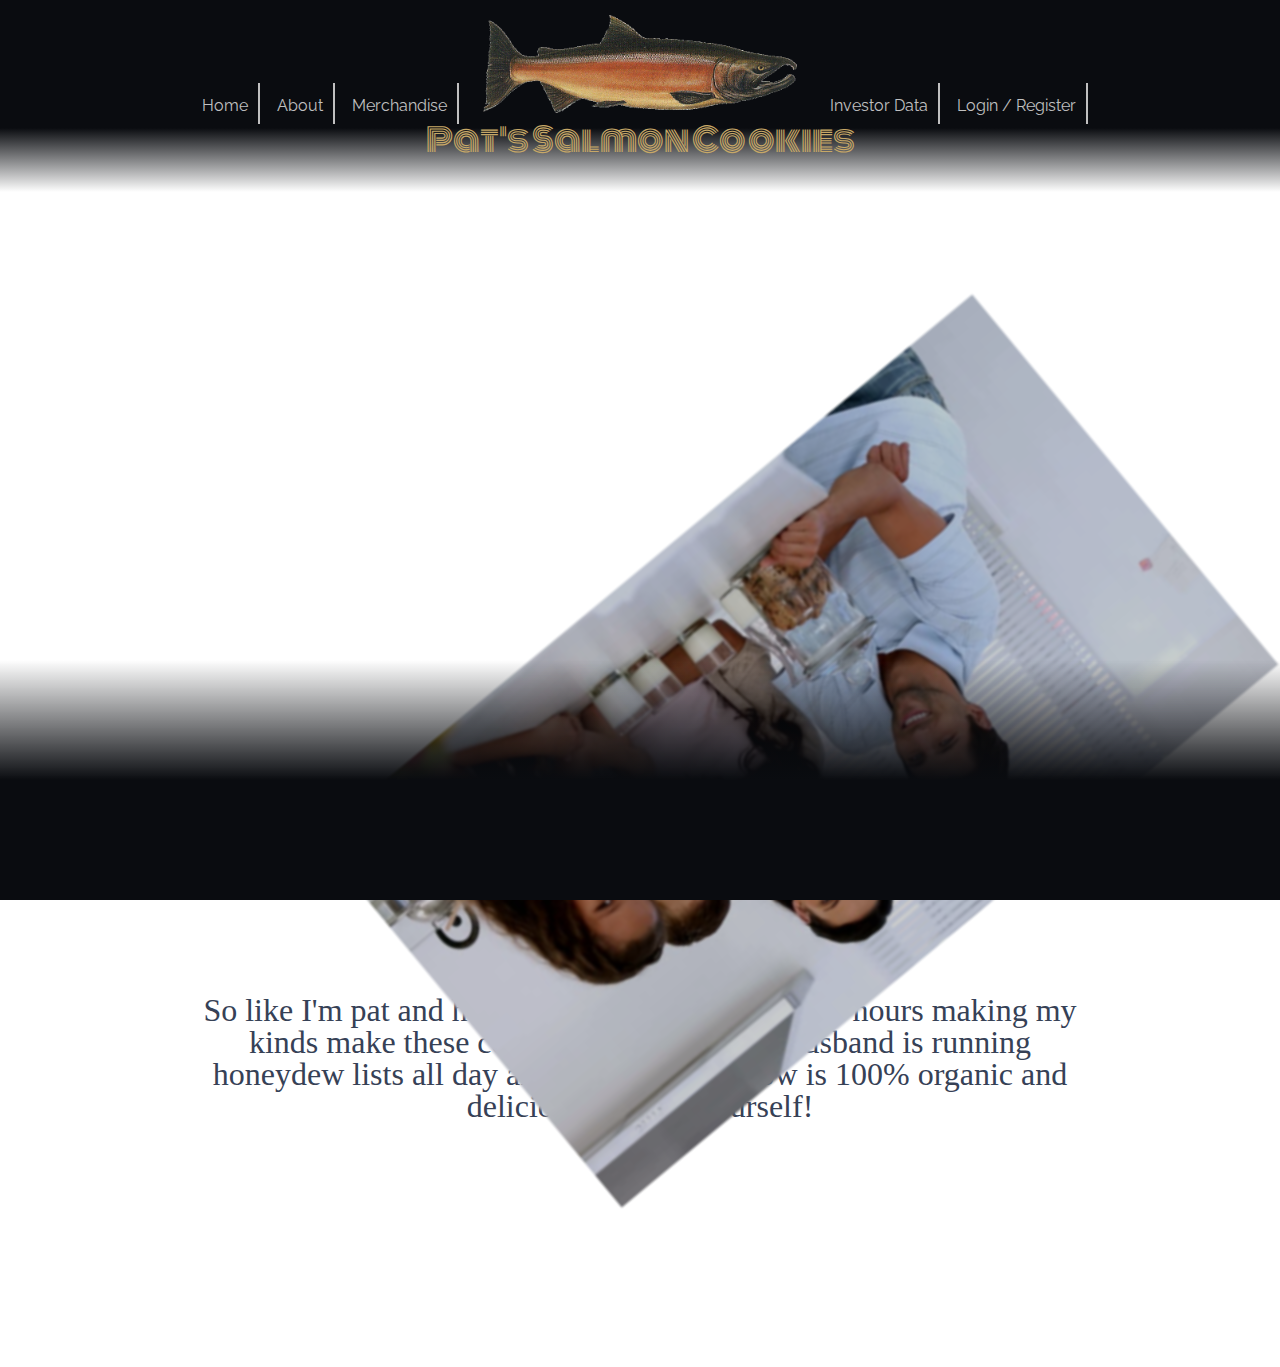
==== about.html @ 40a3a5ae "Updated navbars on all pages, added linter, fixed sales rendering" ====
<!DOCTYPE html>
<html>
    <head>
        <title>My App</title>
        <link rel="stylesheet" href="css/reset.css">
        <link rel="stylesheet" href="css/style.css">
    </head>

    <body>
        <header>
            <section>
                <figure>
                        <img src="/img/salmon.png" alt="Logo">
                </figure>
                <h1>Pat's Salmon Cookies</h1>
            </section>

            <section>
                <nav>
                    <ul>
                        <li><a href="index.html">Home</a></li>
                        <li><a href="about.html">About</a></li>
                        <li><a href="merchandise.html">Merchandise</a></li>
                    </ul>
                    
                    <ul>
                        <li><a href="sales.html">Investor Data</a></li>
                        <li><a href="login.html">Login / Register</a></li>
                    </ul>
                </nav>
            </section>
        </header>

        <main>
            <section>
                <div>
                        <figure>
                            <img src="img/family.jpg" alt="">
                        </figure>
                    <p>So like I'm pat and here is my family! I spend like hours making my kinds make these
                        cookies for you and my husband is running honeydew lists all day and night so you know
                        is 100% organic and delicious. See for yourself!
                    </p>
                    <figure>
                        <img src="img/frosted-cookie.jpg" alt="">
                    </figure>
                </div>
            </section>
        </main>

        <footer>

        </footer>

        <script src="js/app.js"></script>
    </body>
</html>
---- css/style.css ----
/*Global Styles
*******/
@import url('https://fonts.googleapis.com/css?family=Notable|Monoton|Raleway');

* {
    box-sizing: border-box;
}

a {
    text-decoration: none;
}

body#index {
    background-image: url('/img/coffee.jpg');
    background-repeat: no-repeat;
    background-size: 100%;
}



/*Header Styles
*******/
header {
    background: linear-gradient(to bottom, #0A0C10, #0A0C10, #0A0C10, transparent);
    color: silver;
    font-family: 'Notable', sans-serif;
}

 header>section {
    height: 6em;
    margin-left: 15%;
    margin-right: 15%;
    text-align: center;
}

header section:first-child figure {
    padding-bottom: 10px;
    padding-top: 15px;
}

header section:first-child img {
    width: 35%;
    z-index: -1;
}

header h1 {
    color: #C7A867;
    font-family: Monoton;
    font-size: 200%;
}

header nav {
    background: red;
}

header nav ul:first-child {
    float: left;
}

header nav ul:last-child {
    float: right;
}

header nav li {
    border-right: 2px solid silver;
    display: inline;
    padding: 10px;

}

header nav li a {
    color: silver;
    font-family: Raleway;
}


/*Main Styles
*******/
main {
    height: 70%;
    margin-top: 6%;
    margin-left: 15%;
    margin-right: 15%;
    text-align: center;
}


main section img {
    filter: blur(1px) brightness(0.8);
    margin-left: 20%;
    margin-top: 27%;
    transform: rotate(0.39turn);
    z-index: -1;
}

main section p {
    color: #364156;
    font-size: 2em;
}




/*Footer Styles
*******/
footer {
    background: linear-gradient(to bottom, transparent, transparent, #0A0C10, #0A0C10);
    bottom: 0;
    height: 40%;
    left: 0;
    position: fixed;
    width: 100%;
    text-align: center;
}
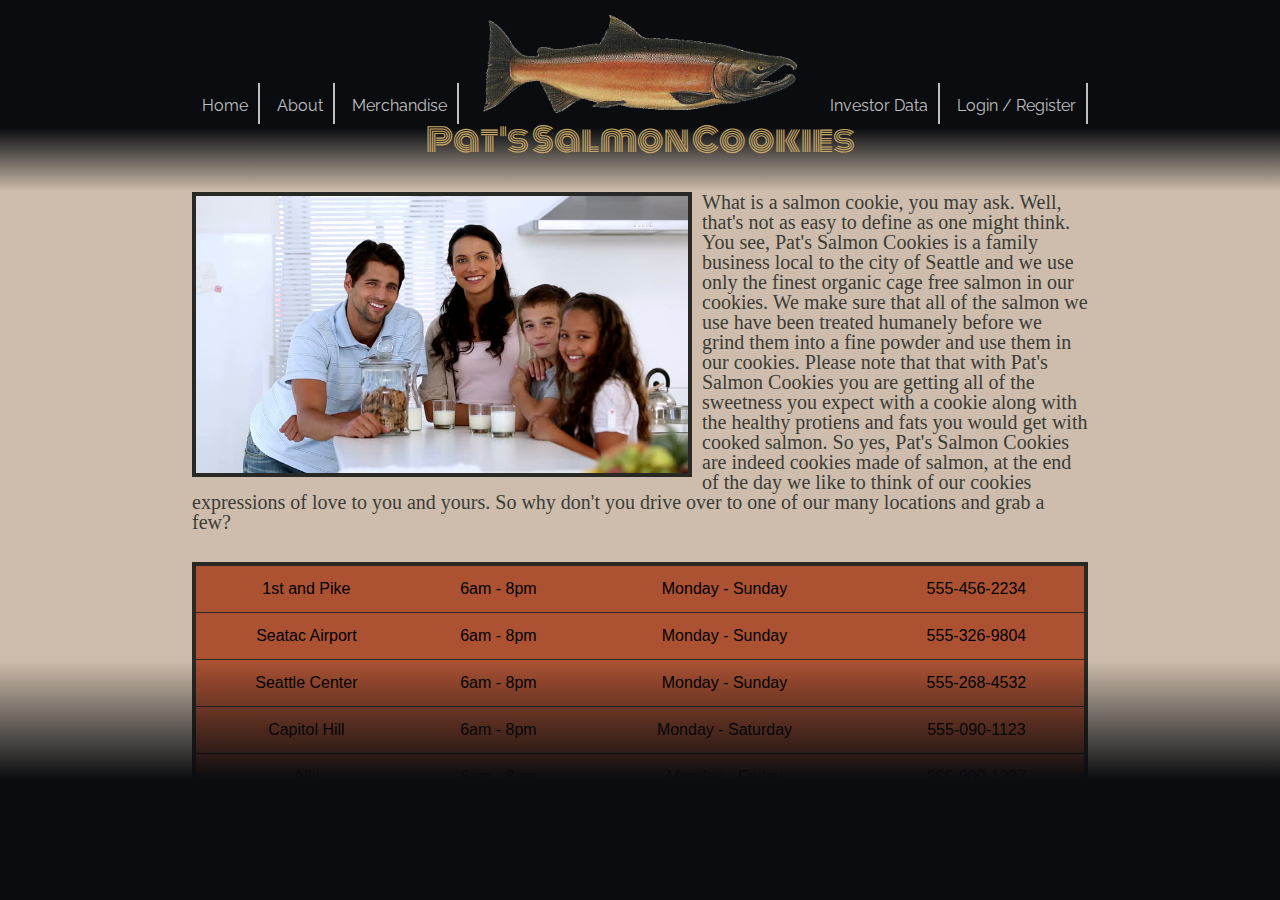
==== commit 261f9a8f: "Updated styling on about page." ====
--- a/about.html
+++ b/about.html
@@ -31,20 +31,51 @@
             </section>
         </header>
 
-        <main>
+        <main id="about-page">
             <section>
-                <div>
-                        <figure>
-                            <img src="img/family.jpg" alt="">
-                        </figure>
-                    <p>So like I'm pat and here is my family! I spend like hours making my kinds make these
-                        cookies for you and my husband is running honeydew lists all day and night so you know
-                        is 100% organic and delicious. See for yourself!
-                    </p>
-                    <figure>
-                        <img src="img/frosted-cookie.jpg" alt="">
-                    </figure>
-                </div>
+                <figure>
+                    <img src="img/family.jpg" alt="">
+                </figure>
+                <p>What is a salmon cookie, you may ask. Well, that's not as easy to define as one might think. You see, Pat's Salmon Cookies is a family business local to the city of Seattle and we use only the finest organic cage free salmon in our cookies. We make sure that all of the salmon we use have been treated humanely before we grind them into a fine powder and use them in our cookies.
+                Please note that that with Pat's Salmon Cookies you are getting all of the sweetness you expect with a cookie along with the healthy protiens and fats you would get with cooked salmon. So yes, Pat's Salmon Cookies are indeed cookies made of salmon, at the end of the day we like to think of our cookies expressions of love to you and yours. So why don't you drive over to one of our many locations and grab a few?
+                </p>
+            </section>
+
+            <section>
+                <table>
+                    <tbody>
+                        <tr>
+                            <th>1st and Pike</th>
+                            <td>6am - 8pm</td>
+                            <td>Monday - Sunday</td>
+                            <td>555-456-2234</td>
+                        </tr>
+                        <tr>
+                            <th>Seatac Airport</th>
+                            <td>6am - 8pm</td>
+                            <td>Monday - Sunday</td>
+                            <td>555-326-9804</td>
+                        </tr>
+                        <tr>
+                            <th>Seattle Center</th>
+                            <td>6am - 8pm</td>
+                            <td>Monday - Sunday</td>
+                            <td>555-268-4532</td>
+                        </tr>
+                        <tr>
+                            <th>Capitol Hill</th>
+                            <td>6am - 8pm</td>
+                            <td>Monday - Saturday</td>
+                            <td>555-090-1123</td>
+                        </tr>
+                        <tr>
+                            <th>Alki</th>
+                            <td>6am - 8pm</td>
+                            <td>Monday - Friday</td>
+                            <td>555-000-1237</td>
+                        </tr>
+                    </tbody>
+                </table>
             </section>
         </main>
 
--- a/css/style.css
+++ b/css/style.css
@@ -1,6 +1,7 @@
 /*Global Styles
 *******/
 @import url('https://fonts.googleapis.com/css?family=Notable|Monoton|Raleway');
+@import url('/css/about.css');
 
 * {
     box-sizing: border-box;
@@ -8,6 +9,10 @@
 
 a {
     text-decoration: none;
+}
+
+body {
+    background:#CEBDAC;
 }
 
 body#index {
@@ -85,7 +90,7 @@
 }
 
 
-main section img {
+#index>main section img {
     filter: blur(1px) brightness(0.8);
     margin-left: 20%;
     margin-top: 27%;
@@ -94,11 +99,14 @@
 }
 
 main section p {
-    color: #364156;
-    font-size: 2em;
+    color: 	#3B3C37;
+    font-family: Georgia, 'Times New Roman', Times, serif;
+    font-size: 1.25em;
 }
 
-
+main table {
+    font-family: Arial, Helvetica, sans-serif;
+}
 
 
 /*Footer Styles
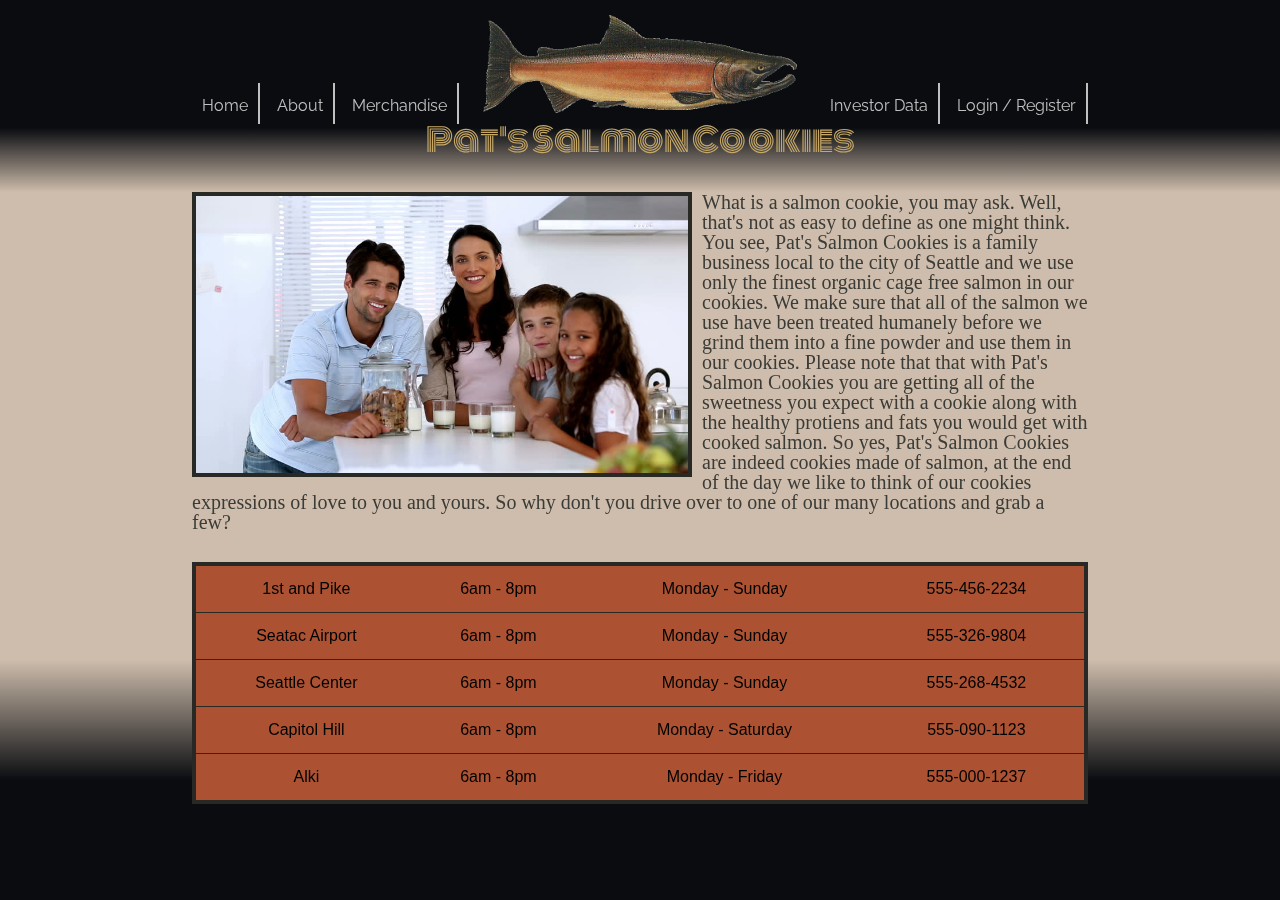
==== commit b0807122: "Finished styling merch page" ====
--- a/about.html
+++ b/about.html
@@ -1,7 +1,7 @@
 <!DOCTYPE html>
 <html>
     <head>
-        <title>My App</title>
+        <title>About Pat's</title>
         <link rel="stylesheet" href="css/reset.css">
         <link rel="stylesheet" href="css/style.css">
     </head>
--- a/css/style.css
+++ b/css/style.css
@@ -2,6 +2,7 @@
 *******/
 @import url('https://fonts.googleapis.com/css?family=Notable|Monoton|Raleway');
 @import url('/css/about.css');
+@import url('/css/merch.css');
 
 * {
     box-sizing: border-box;
@@ -119,4 +120,5 @@
     position: fixed;
     width: 100%;
     text-align: center;
+    z-index: -1;
 }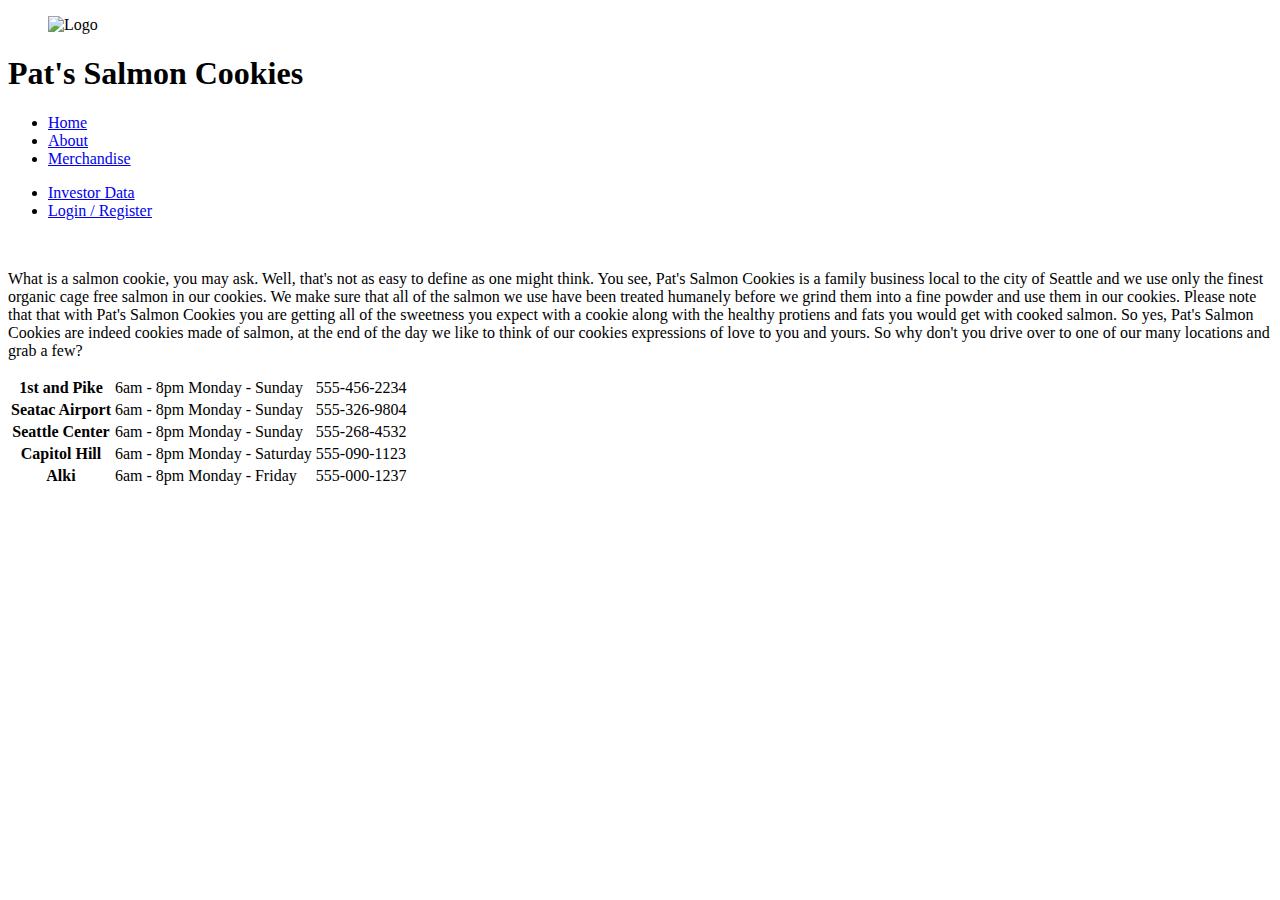
==== commit e715587f: "Updated image and css srcs for github pages" ====
--- a/about.html
+++ b/about.html
@@ -2,15 +2,15 @@
 <html>
     <head>
         <title>About Pat's</title>
-        <link rel="stylesheet" href="css/reset.css">
-        <link rel="stylesheet" href="css/style.css">
+        <link rel="stylesheet" href="cookie-stand/css/reset.css">
+        <link rel="stylesheet" href="cookie-stand/css/style.css">
     </head>
 
     <body>
         <header>
             <section>
                 <figure>
-                        <img src="/img/salmon.png" alt="Logo">
+                        <img src="cookie-stand/img/salmon.png" alt="Logo">
                 </figure>
                 <h1>Pat's Salmon Cookies</h1>
             </section>
@@ -18,14 +18,14 @@
             <section>
                 <nav>
                     <ul>
-                        <li><a href="index.html">Home</a></li>
-                        <li><a href="about.html">About</a></li>
-                        <li><a href="merchandise.html">Merchandise</a></li>
+                        <li><a href="cookie-stand/index.html">Home</a></li>
+                        <li><a href="cookie-stand/about.html">About</a></li>
+                        <li><a href="cookie-stand/merchandise.html">Merchandise</a></li>
                     </ul>
                     
                     <ul>
-                        <li><a href="sales.html">Investor Data</a></li>
-                        <li><a href="login.html">Login / Register</a></li>
+                        <li><a href="cookie-stand/sales.html">Investor Data</a></li>
+                        <li><a href="cookie-stand/login.html">Login / Register</a></li>
                     </ul>
                 </nav>
             </section>
@@ -34,7 +34,7 @@
         <main id="about-page">
             <section>
                 <figure>
-                    <img src="img/family.jpg" alt="">
+                    <img src="cookie-stand/img/family.jpg" alt="">
                 </figure>
                 <p>What is a salmon cookie, you may ask. Well, that's not as easy to define as one might think. You see, Pat's Salmon Cookies is a family business local to the city of Seattle and we use only the finest organic cage free salmon in our cookies. We make sure that all of the salmon we use have been treated humanely before we grind them into a fine powder and use them in our cookies.
                 Please note that that with Pat's Salmon Cookies you are getting all of the sweetness you expect with a cookie along with the healthy protiens and fats you would get with cooked salmon. So yes, Pat's Salmon Cookies are indeed cookies made of salmon, at the end of the day we like to think of our cookies expressions of love to you and yours. So why don't you drive over to one of our many locations and grab a few?
@@ -83,6 +83,6 @@
 
         </footer>
 
-        <script src="js/app.js"></script>
+        <script src="cookie-stand/js/app.js"></script>
     </body>
 </html>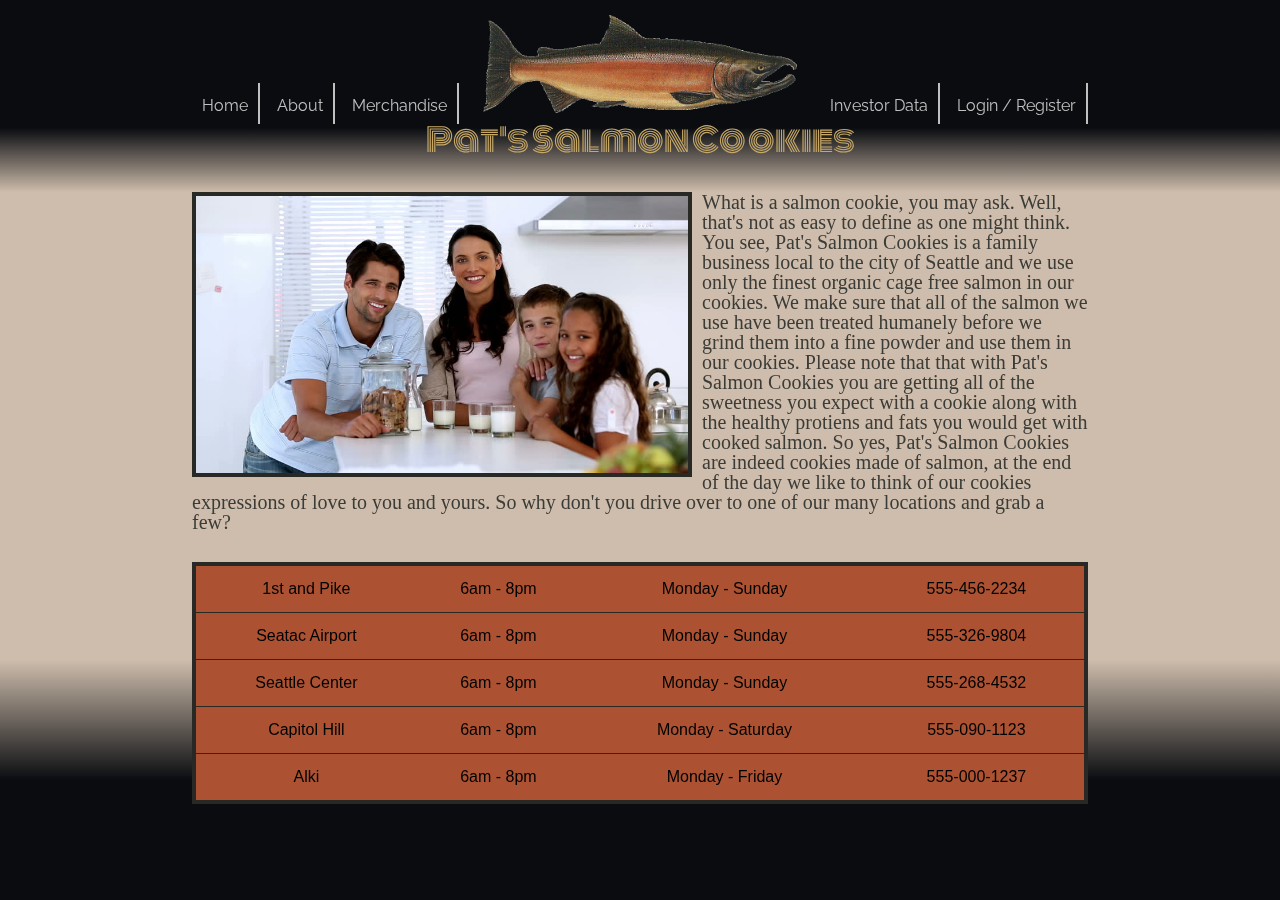
==== commit 20d64e0d: "Updated links again" ====
--- a/about.html
+++ b/about.html
@@ -2,15 +2,15 @@
 <html>
     <head>
         <title>About Pat's</title>
-        <link rel="stylesheet" href="cookie-stand/css/reset.css">
-        <link rel="stylesheet" href="cookie-stand/css/style.css">
+        <link rel="stylesheet" href="/css/reset.css">
+        <link rel="stylesheet" href="/css/style.css">
     </head>
 
     <body>
         <header>
             <section>
                 <figure>
-                        <img src="cookie-stand/img/salmon.png" alt="Logo">
+                        <img src="/img/salmon.png" alt="Logo">
                 </figure>
                 <h1>Pat's Salmon Cookies</h1>
             </section>
@@ -18,14 +18,14 @@
             <section>
                 <nav>
                     <ul>
-                        <li><a href="cookie-stand/index.html">Home</a></li>
-                        <li><a href="cookie-stand/about.html">About</a></li>
-                        <li><a href="cookie-stand/merchandise.html">Merchandise</a></li>
+                        <li><a href="/index.html">Home</a></li>
+                        <li><a href="/about.html">About</a></li>
+                        <li><a href="/merchandise.html">Merchandise</a></li>
                     </ul>
                     
                     <ul>
-                        <li><a href="cookie-stand/sales.html">Investor Data</a></li>
-                        <li><a href="cookie-stand/login.html">Login / Register</a></li>
+                        <li><a href="/sales.html">Investor Data</a></li>
+                        <li><a href="/login.html">Login / Register</a></li>
                     </ul>
                 </nav>
             </section>
@@ -34,7 +34,7 @@
         <main id="about-page">
             <section>
                 <figure>
-                    <img src="cookie-stand/img/family.jpg" alt="">
+                    <img src="/img/family.jpg" alt="">
                 </figure>
                 <p>What is a salmon cookie, you may ask. Well, that's not as easy to define as one might think. You see, Pat's Salmon Cookies is a family business local to the city of Seattle and we use only the finest organic cage free salmon in our cookies. We make sure that all of the salmon we use have been treated humanely before we grind them into a fine powder and use them in our cookies.
                 Please note that that with Pat's Salmon Cookies you are getting all of the sweetness you expect with a cookie along with the healthy protiens and fats you would get with cooked salmon. So yes, Pat's Salmon Cookies are indeed cookies made of salmon, at the end of the day we like to think of our cookies expressions of love to you and yours. So why don't you drive over to one of our many locations and grab a few?
@@ -83,6 +83,6 @@
 
         </footer>
 
-        <script src="cookie-stand/js/app.js"></script>
+        <script src="/js/app.js"></script>
     </body>
 </html>--- a/css/style.css
+++ b/css/style.css
@@ -0,0 +1,125 @@
+/*Global Styles
+*******/
+@import url('https://fonts.googleapis.com/css?family=Notable|Monoton|Raleway');
+@import url('/css/about.css');
+@import url('/css/merch.css');
+@import url('/css/sales.css');
+
+* {
+    box-sizing: border-box;
+}
+
+a {
+    text-decoration: none;
+}
+
+body {
+    background:#CEBDAC;
+}
+
+body#index {
+    background-image: url('/img/coffee.jpg');
+    background-repeat: no-repeat;
+    background-size: 100%;
+}
+
+
+
+/*Header Styles
+*******/
+header {
+    background: linear-gradient(to bottom, #0A0C10, #0A0C10, #0A0C10, transparent);
+    color: silver;
+    font-family: 'Notable', sans-serif;
+}
+
+ header>section {
+    height: 6em;
+    margin-left: 15%;
+    margin-right: 15%;
+    text-align: center;
+}
+
+header section:first-child figure {
+    padding-bottom: 10px;
+    padding-top: 15px;
+}
+
+header section:first-child img {
+    width: 35%;
+    z-index: -1;
+}
+
+header h1 {
+    color: #C7A867;
+    font-family: Monoton;
+    font-size: 200%;
+}
+
+header nav {
+    background: red;
+}
+
+header nav ul:first-child {
+    float: left;
+}
+
+header nav ul:last-child {
+    float: right;
+}
+
+header nav li {
+    border-right: 2px solid silver;
+    display: inline;
+    padding: 10px;
+
+}
+
+header nav li a {
+    color: silver;
+    font-family: Raleway;
+}
+
+
+/*Main Styles
+*******/
+main {
+    height: 70%;
+    margin-top: 6%;
+    margin-left: 15%;
+    margin-right: 15%;
+    text-align: center;
+}
+
+
+#index>main section img {
+    filter: blur(1px) brightness(0.8);
+    margin-left: 20%;
+    margin-top: 27%;
+    transform: rotate(0.39turn);
+    z-index: -1;
+}
+
+main section p {
+    color: 	#3B3C37;
+    font-family: Georgia, 'Times New Roman', Times, serif;
+    font-size: 1.25em;
+}
+
+main table {
+    font-family: Arial, Helvetica, sans-serif;
+}
+
+
+/*Footer Styles
+*******/
+footer {
+    background: linear-gradient(to bottom, transparent, transparent, #0A0C10, #0A0C10);
+    bottom: 0;
+    height: 40%;
+    left: 0;
+    position: fixed;
+    width: 100%;
+    text-align: center;
+    z-index: -1;
+}